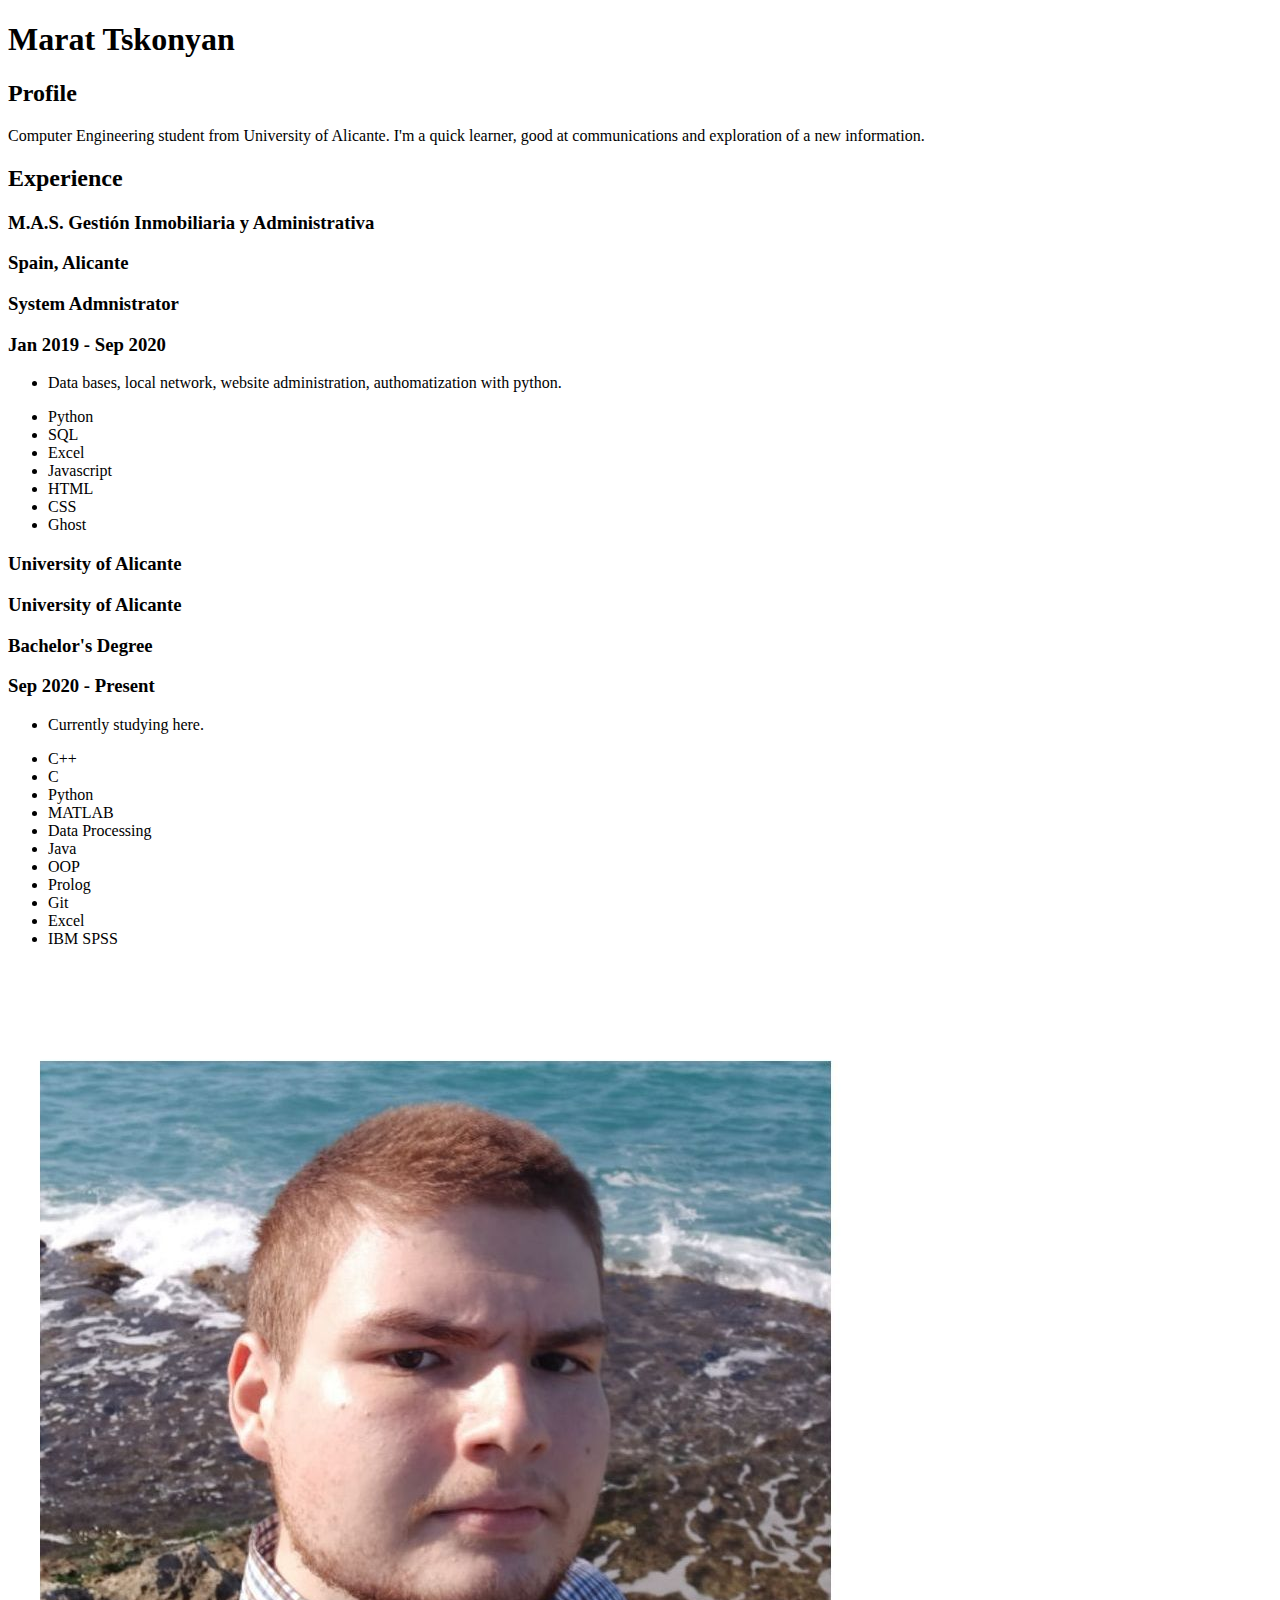
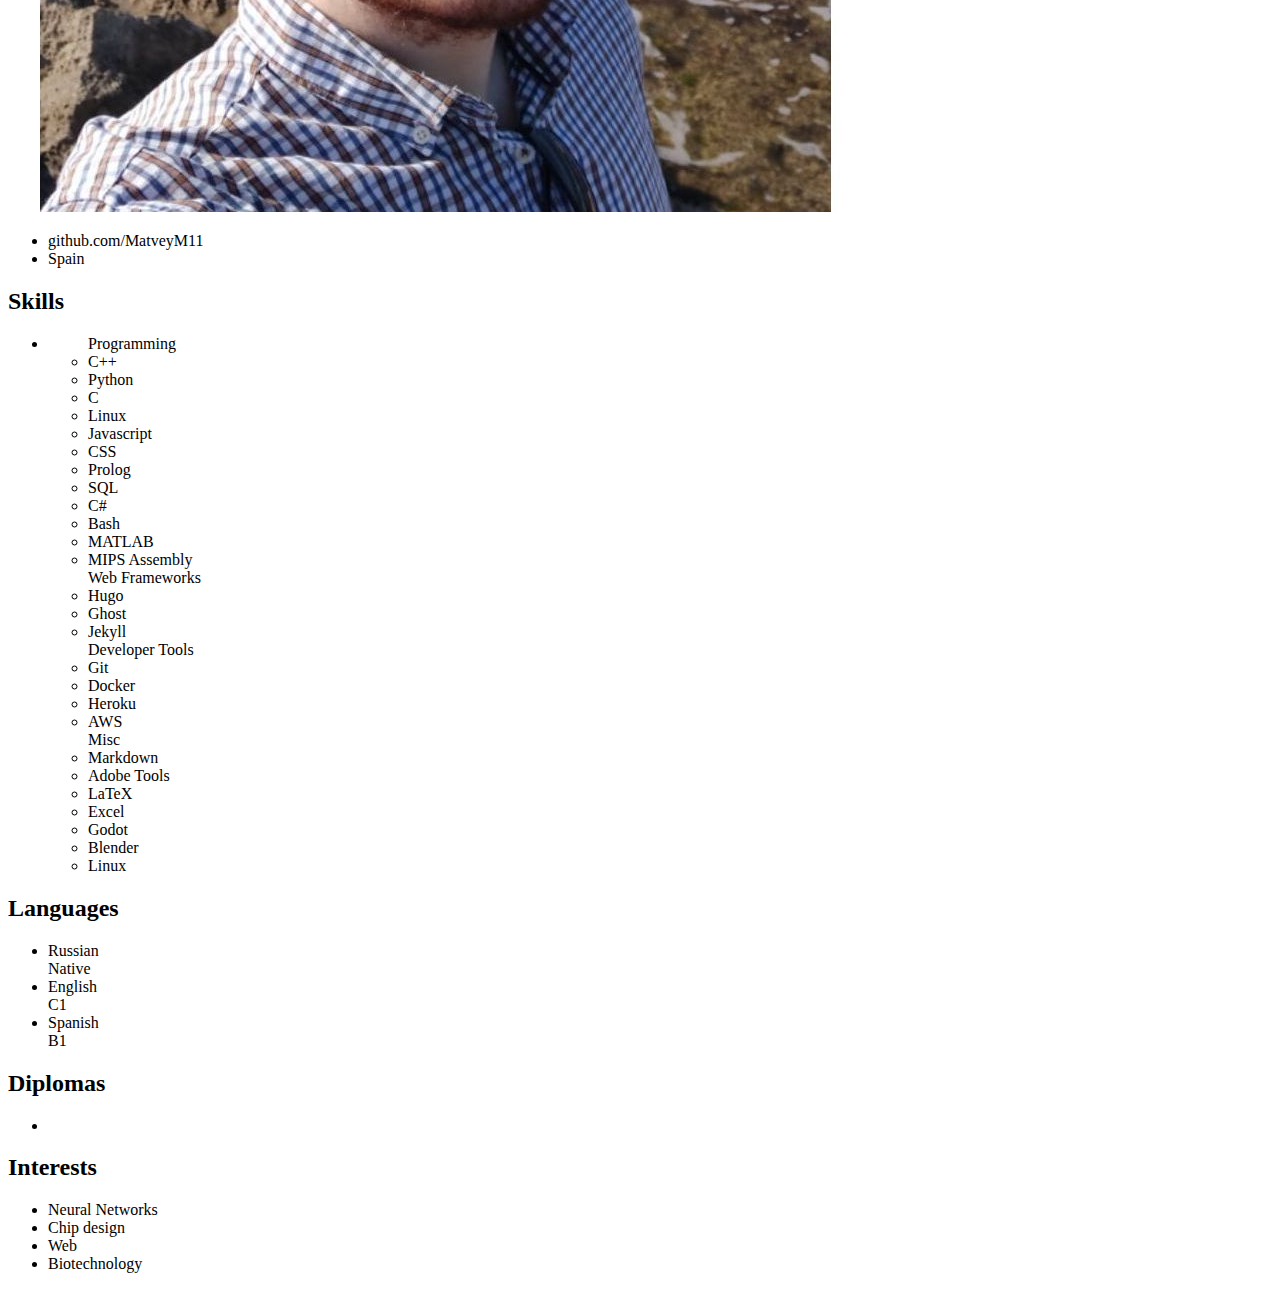
==== docs/index.html @ a930a395 "Add files via upload" ====
<!DOCTYPE html>
<html lang="en">
    

<head>
	<meta name="generator" content="Hugo 0.101.0" />
    <meta charset="UTF-8">
    <meta name="viewport" content="width=device-width, initial-scale=1.0">
    <title>Marat Tskonyan CV</title>

    <link rel="canonical" href="https://matveym11.github.io/CV_HUGO/" />
    <link rel="stylesheet" href="https://fonts.googleapis.com/css?family=Oswald" />
    <link rel="stylesheet" href="https://fonts.googleapis.com/css?family=Roboto" />
    <link rel="stylesheet" href="https://fonts.googleapis.com/icon?family=Material+Icons" />
    <link rel="stylesheet" href="https://cdnjs.cloudflare.com/ajax/libs/font-awesome/5.15.3/css/all.min.css" integrity="sha512-iBBXm8fW90+nuLcSKlbmrPcLa0OT92xO1BIsZ+ywDWZCvqsWgccV3gFoRBv0z+8dLJgyAHIhR35VZc2oM/gI1w==" crossorigin="anonymous" referrerpolicy="no-referrer" />
    <link rel="stylesheet" href="/CV_HUGO/style.main.min.9935f669bc6f7560fb1dafef551aab6ddab8d15a080cbc21f878848c925436c4.css" integrity="sha256-mTX2abxvdWD7Ha/vVRqrbdq40VoIDLwh&#43;HiEjJJUNsQ=" crossorigin="anonymous" media="screen,print" />

    
        <meta property="og:title" content="Marat Tskonyan CV" />
        <meta property="og:url" content="https://matveym11.github.io/CV_HUGO/" />
        <meta property="og:type" content="website" />
        
            <meta property="og:image" content="https://matveym11.github.io/CV_HUGO/img/avatar3.jpg" />
        
        
            <meta property="og:description" content="Computer Engineering student from University of Alicante. I&#39;m a quick learner, good at communications and exploration of a new information." />
            <meta name="description" content="Computer Engineering student from University of Alicante. I&#39;m a quick learner, good at communications and exploration of a new information." />
        
    

    
</head>

<body>
    <div class="content">
        <div class="content__left">
            <h1 class="mainHeading">Marat <span>Tskonyan</span></h1>
            
<div id="profile" class="section">
    <div class="section__heading">
        <h2 class="section__title">Profile</h2>
    </div>
    <div class="section__content">
        <p>Computer Engineering student from University of Alicante. I'm a quick learner, good at communications and exploration of a new information.</p>
    </div>
</div>


            
<div id="experience" class="section">
    <div class="section__heading">
        <h2 class="section__title">Experience</h2>
    </div>
    <div class="section__content">
        <div class="experience">
            
            <div class="experience__item">
                <div class="experience__header">
                    <h3 class="experience__company">
                        M.A.S. Gestión Inmobiliaria y Administrativa
                    </h3>
                    <h3 class="experience__place">Spain, Alicante</h3>
                </div>
                
                <div class="experience__job">
                    <div class="experience__subheader">
                        <h3 class="experience__position">
                            System Admnistrator
                        </h3>
                        <h3 class="experience__date">Jan 2019 - Sep 2020</h3>
                    </div>
                    <ul>
                        
                        <li class="experience__bullet">Data bases, local network, website administration, authomatization with python.</li>
                        
                    </ul>
                    <div class="experience__badges">
                        <ul>
                            
                            <li class="experience__badge">Python</li>
                            
                            <li class="experience__badge">SQL</li>
                            
                            <li class="experience__badge">Excel</li>
                            
                            <li class="experience__badge">Javascript</li>
                            
                            <li class="experience__badge">HTML</li>
                            
                            <li class="experience__badge">CSS</li>
                            
                            <li class="experience__badge">Ghost</li>
                            
                        </ul>
                    </div>
                </div>
                
            </div>
            
            <div class="experience__item">
                <div class="experience__header">
                    <h3 class="experience__company">
                        University of Alicante
                    </h3>
                    <h3 class="experience__place">University of Alicante</h3>
                </div>
                
                <div class="experience__job">
                    <div class="experience__subheader">
                        <h3 class="experience__position">
                            Bachelor's Degree
                        </h3>
                        <h3 class="experience__date">Sep 2020 - Present</h3>
                    </div>
                    <ul>
                        
                        <li class="experience__bullet">Currently studying here.</li>
                        
                    </ul>
                    <div class="experience__badges">
                        <ul>
                            
                            <li class="experience__badge">C&#43;&#43;</li>
                            
                            <li class="experience__badge">C</li>
                            
                            <li class="experience__badge">Python</li>
                            
                            <li class="experience__badge">MATLAB</li>
                            
                            <li class="experience__badge">Data Processing</li>
                            
                            <li class="experience__badge">Java</li>
                            
                            <li class="experience__badge">OOP</li>
                            
                            <li class="experience__badge">Prolog</li>
                            
                            <li class="experience__badge">Git</li>
                            
                            <li class="experience__badge">Excel</li>
                            
                            <li class="experience__badge">IBM SPSS</li>
                            
                        </ul>
                    </div>
                </div>
                
            </div>
            
        </div>
    </div>
</div>


            

            

        </div>
        <div class="content__right">
            
    <div class="sideSection avatar">
        <div class="avatar__container">
            <img class="avatar__img" src="img/avatar3.jpg" alt="photo of me">
        </div>
    </div>

            
<div class="sideSection contact">
    <ul>
        
        <li class="contact__item">
            <i class="fab fa-github"></i><span>github.com/MatveyM11</span>
        </li>
        
        <li class="contact__item">
            <i class="fas fa-map-marker-alt"></i><span>Spain</span>
        </li>
        
    </ul>
</div>


            
<div class="sideSection">
    <div class="sideSection__heading">
        <h2 class="sideSection__title">Skills</h2>
    </div>
    <div class="sideSection__content">
        <ul class="skills">
            <li>
                
                <ul class="skills__group">
                    <span>Programming</span>
                    
                    <li>C++</li>
                    
                    <li>Python</li>
                    
                    <li>C</li>
                    
                    <li>Linux</li>
                    
                    <li>Javascript</li>
                    
                    <li>CSS</li>
                    
                    <li>Prolog</li>
                    
                    <li>SQL</li>
                    
                    <li>C#</li>
                    
                    <li>Bash</li>
                    
                    <li>MATLAB</li>
                    
                    <li>MIPS Assembly</li>
                    
                </ul>
                
                <ul class="skills__group">
                    <span>Web Frameworks</span>
                    
                    <li>Hugo</li>
                    
                    <li>Ghost</li>
                    
                    <li>Jekyll</li>
                    
                </ul>
                
                <ul class="skills__group">
                    <span>Developer Tools</span>
                    
                    <li>Git</li>
                    
                    <li>Docker</li>
                    
                    <li>Heroku</li>
                    
                    <li>AWS</li>
                    
                </ul>
                
                <ul class="skills__group">
                    <span>Misc</span>
                    
                    <li>Markdown</li>
                    
                    <li>Adobe Tools</li>
                    
                    <li>LaTeX</li>
                    
                    <li>Excel</li>
                    
                    <li>Godot</li>
                    
                    <li>Blender</li>
                    
                    <li>Linux</li>
                    
                </ul>
                
            </li>
        </ul>
    </div>
</div>


            
<div class="sideSection">
    <div class="sideSection__heading">
        <h2 class="sideSection__title">Languages</h2>
    </div>
    <div class="sideSection__content">
        <ul class="language">
            
            <li class="language__item">
                <div class="language__name">Russian</div>
                <div class="language__level">Native</div>
            </li>
            
            <li class="language__item">
                <div class="language__name">English</div>
                <div class="language__level">C1</div>
            </li>
            
            <li class="language__item">
                <div class="language__name">Spanish</div>
                <div class="language__level">B1</div>
            </li>
            
        </ul>
    </div>
</div>


            
<div class="sideSection">
    <div class="sideSection__heading">
        <h2 class="sideSection__title">Diplomas</h2>
    </div>
    <div class="sideSection__content">
        <ul>
            
            <li></li>
            
        </ul>
    </div>
</div>


            
<div class="sideSection">
    <div class="sideSection__heading">
        <h2 class="sideSection__title">Interests</h2>
    </div>
    <div class="sideSection__content">
        <ul class="interests">
            
            <li class="interests__item">Neural Networks</li>
            
            <li class="interests__item">Chip design</li>
            
            <li class="interests__item">Web</li>
            
            <li class="interests__item">Biotechnology</li>
            
        </ul>
    </div>
</div>


        </div>
    </div>
</body>
</html>
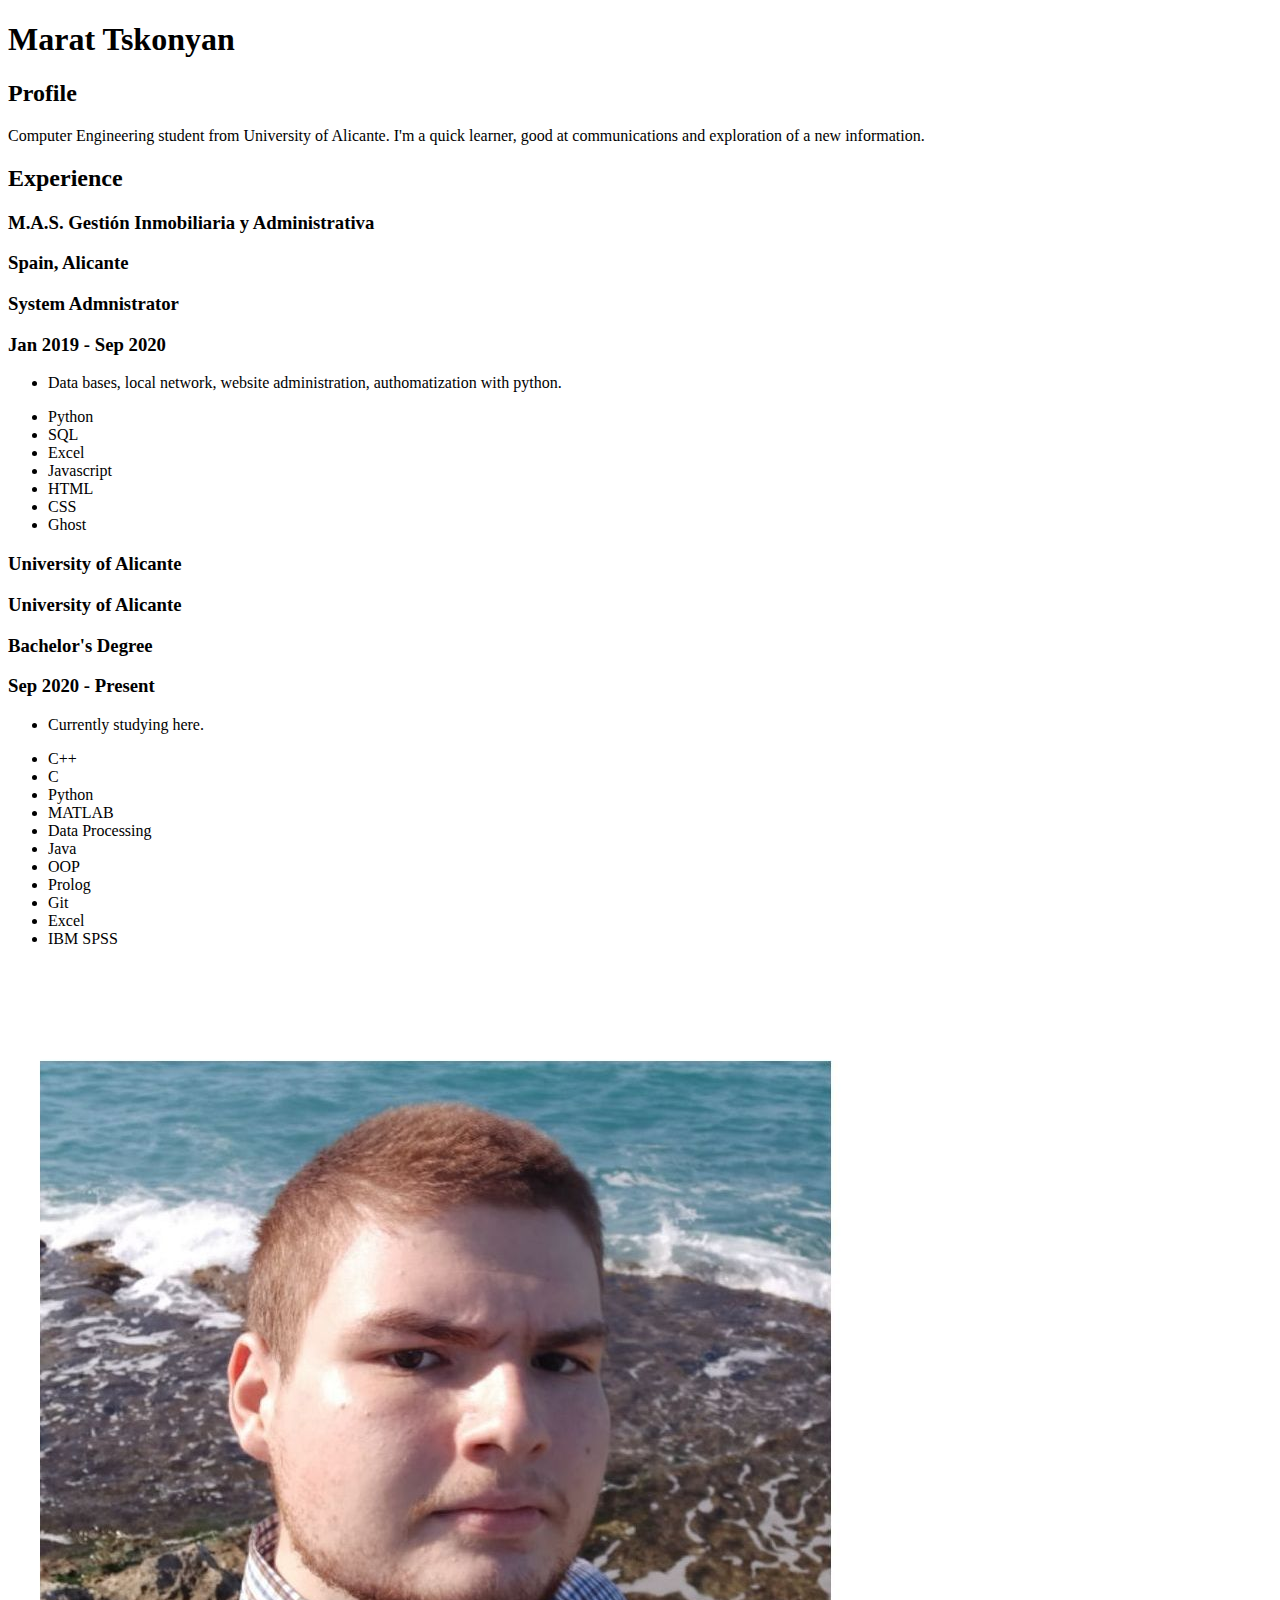
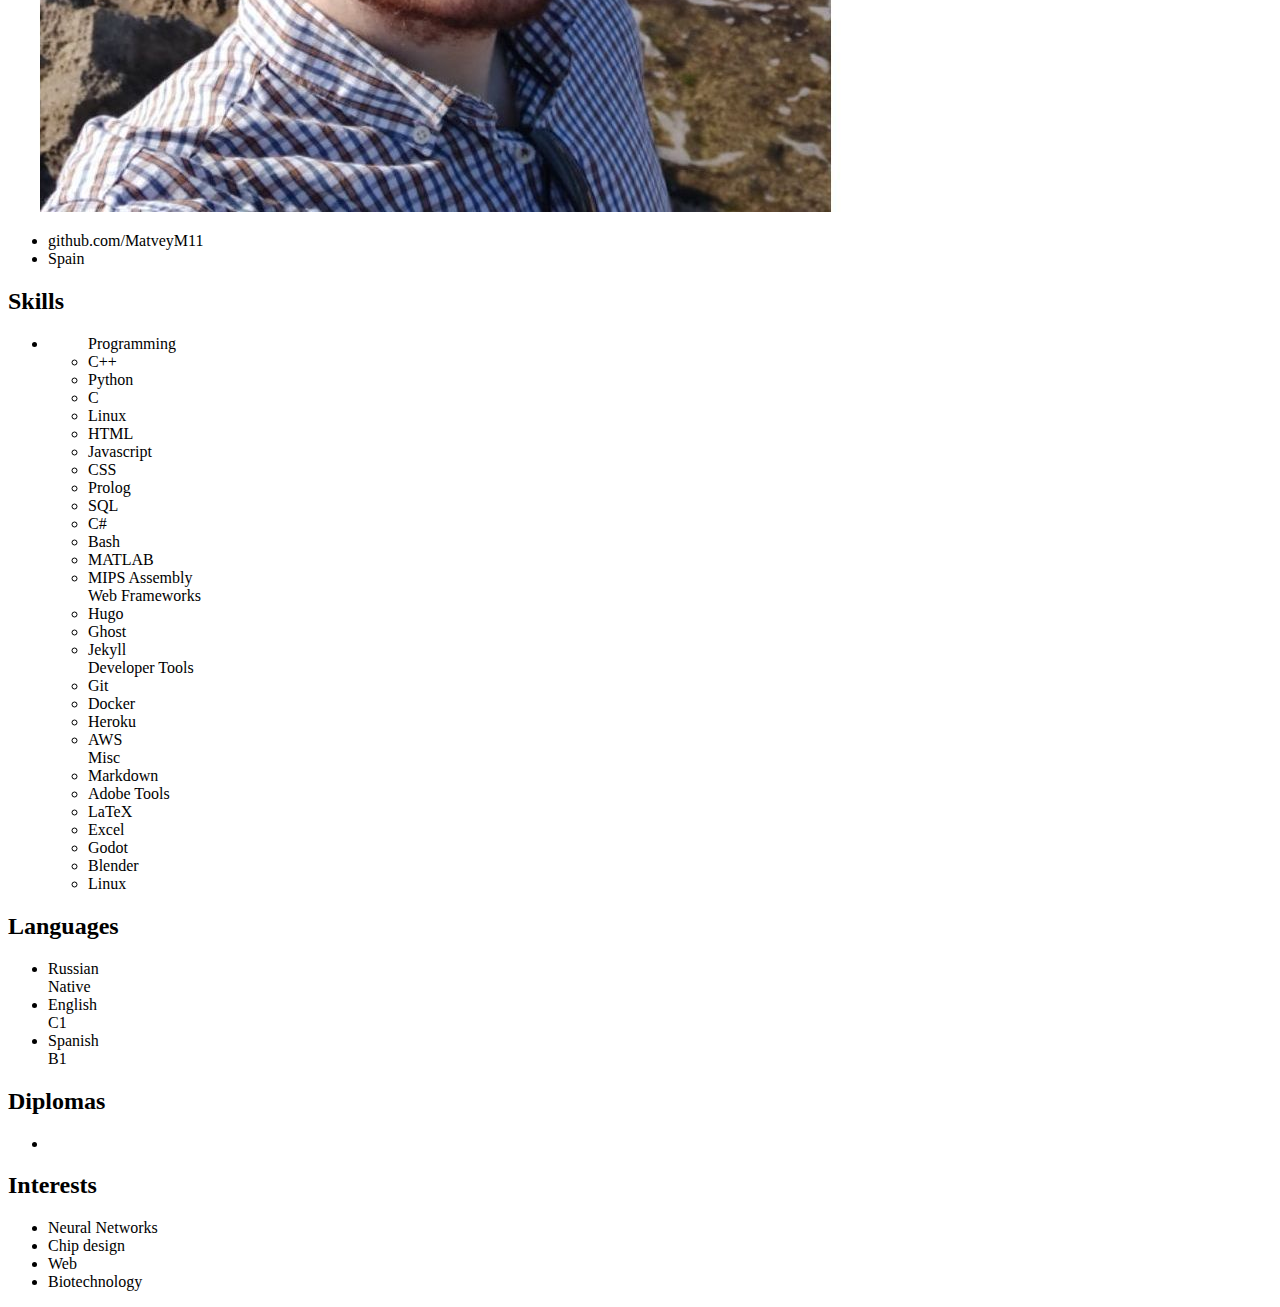
==== commit bdf0f257: "Update index.html" ====
--- a/docs/index.html
+++ b/docs/index.html
@@ -203,6 +203,8 @@
                     <li>C</li>
                     
                     <li>Linux</li>
+		    
+		    <li>HTML</li>
                     
                     <li>Javascript</li>
                     
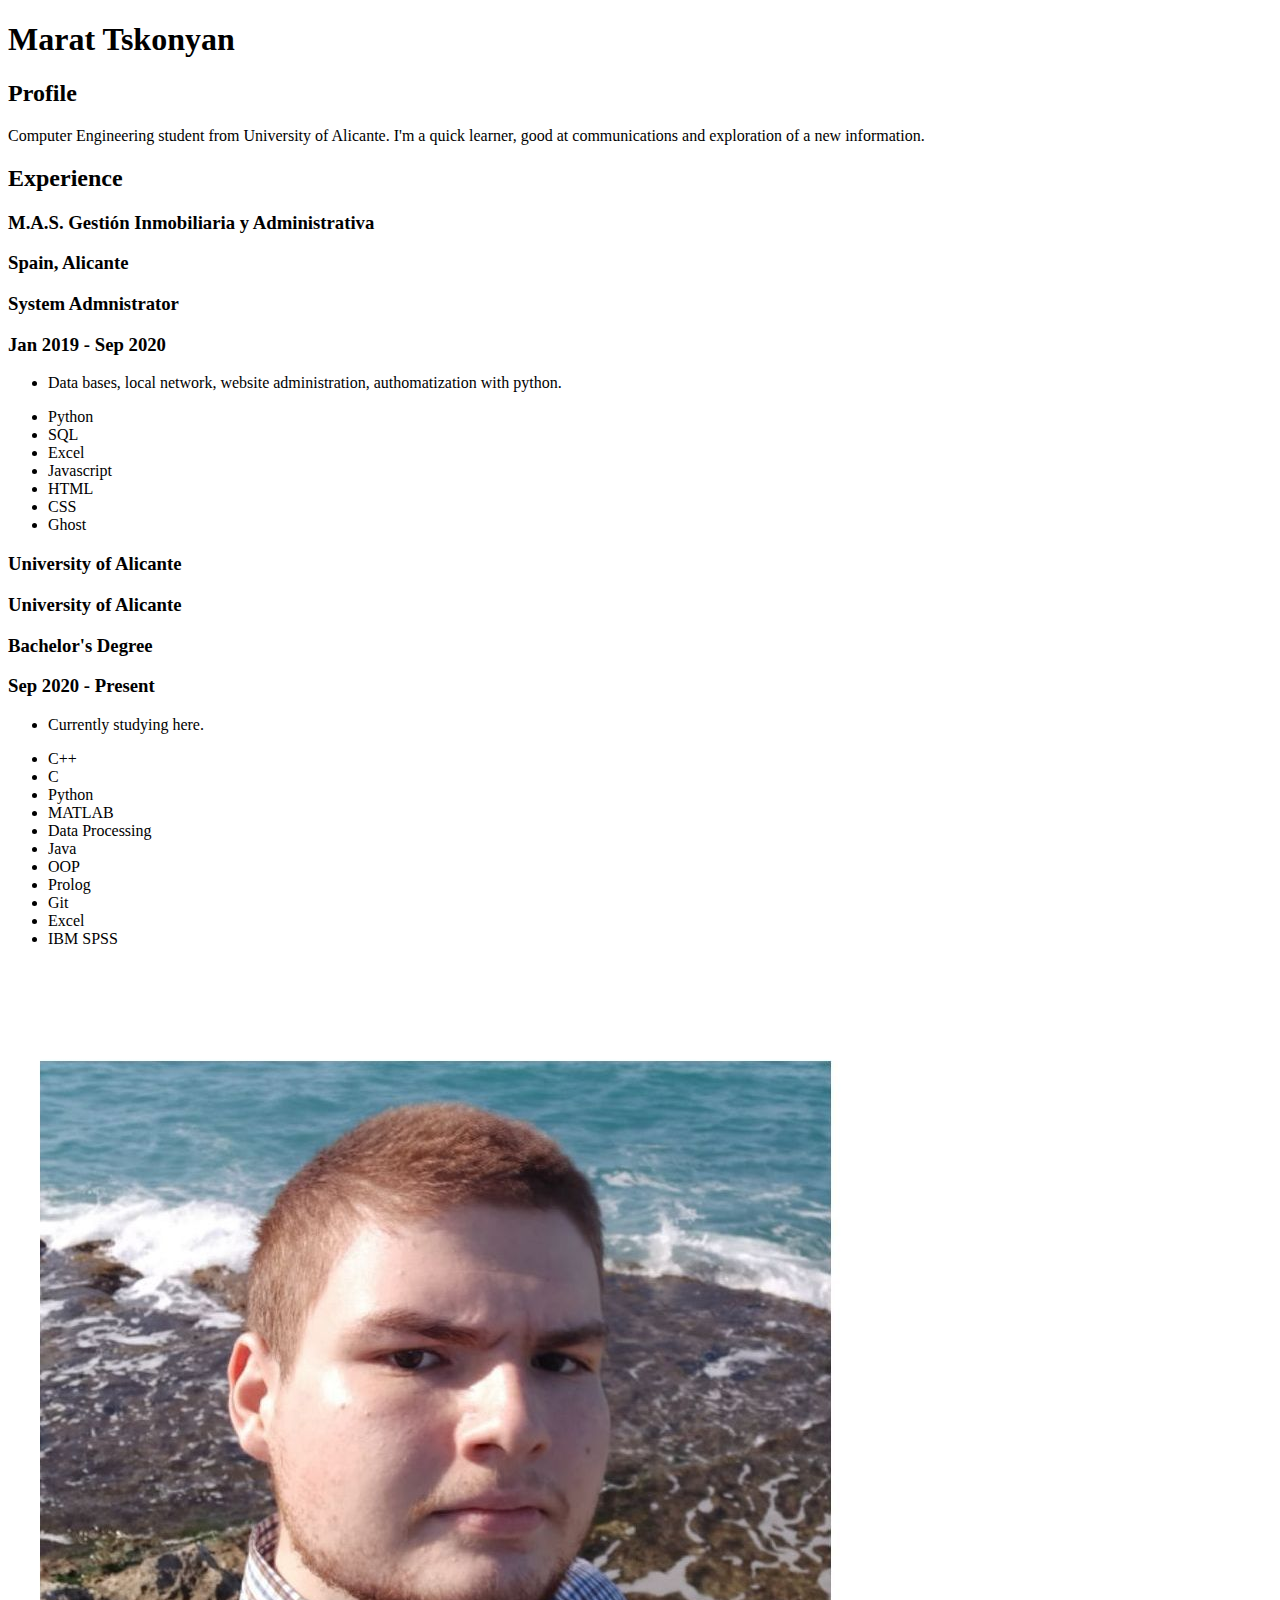
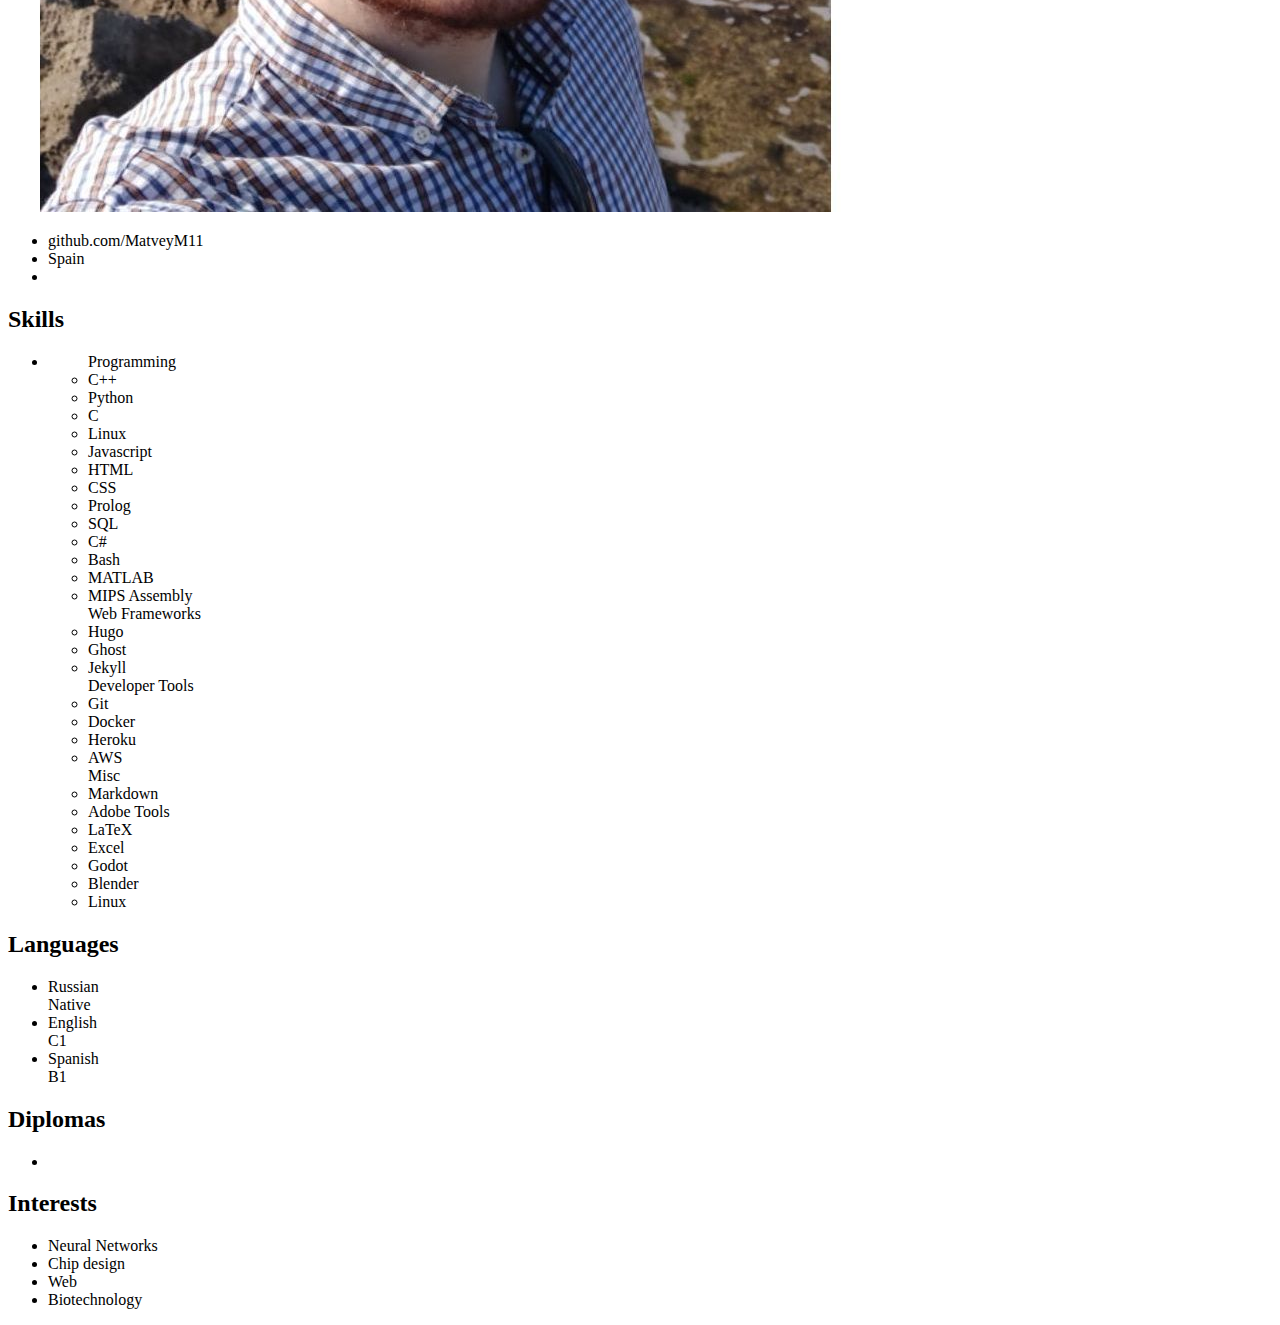
==== commit 87400870: "Add files via upload" ====
--- a/docs/index.html
+++ b/docs/index.html
@@ -15,7 +15,7 @@
     <link rel="stylesheet" href="https://fonts.googleapis.com/css?family=Roboto" />
     <link rel="stylesheet" href="https://fonts.googleapis.com/icon?family=Material+Icons" />
     <link rel="stylesheet" href="https://cdnjs.cloudflare.com/ajax/libs/font-awesome/5.15.3/css/all.min.css" integrity="sha512-iBBXm8fW90+nuLcSKlbmrPcLa0OT92xO1BIsZ+ywDWZCvqsWgccV3gFoRBv0z+8dLJgyAHIhR35VZc2oM/gI1w==" crossorigin="anonymous" referrerpolicy="no-referrer" />
-    <link rel="stylesheet" href="/CV_HUGO/style.main.min.9935f669bc6f7560fb1dafef551aab6ddab8d15a080cbc21f878848c925436c4.css" integrity="sha256-mTX2abxvdWD7Ha/vVRqrbdq40VoIDLwh&#43;HiEjJJUNsQ=" crossorigin="anonymous" media="screen,print" />
+    <link rel="stylesheet" href="/CV_HUGO/style.main.min.ac84c71eee7a9ab1ff2217df947f0f1b28aa3e314f6460da1d5694445baf789f.css" integrity="sha256-rITHHu56mrH/IhfflH8PGyiqPjFPZGDaHVaURFuveJ8=" crossorigin="anonymous" media="screen,print" />
 
     
         <meta property="og:title" content="Marat Tskonyan CV" />
@@ -180,6 +180,10 @@
             <i class="fas fa-map-marker-alt"></i><span>Spain</span>
         </li>
         
+        <li class="contact__item">
+            <i class="fas fa-map-marker-alt"></i><span></span>
+        </li>
+        
     </ul>
 </div>
 
@@ -203,10 +207,10 @@
                     <li>C</li>
                     
                     <li>Linux</li>
-		    
-		    <li>HTML</li>
                     
                     <li>Javascript</li>
+                    
+                    <li>HTML</li>
                     
                     <li>CSS</li>
                     
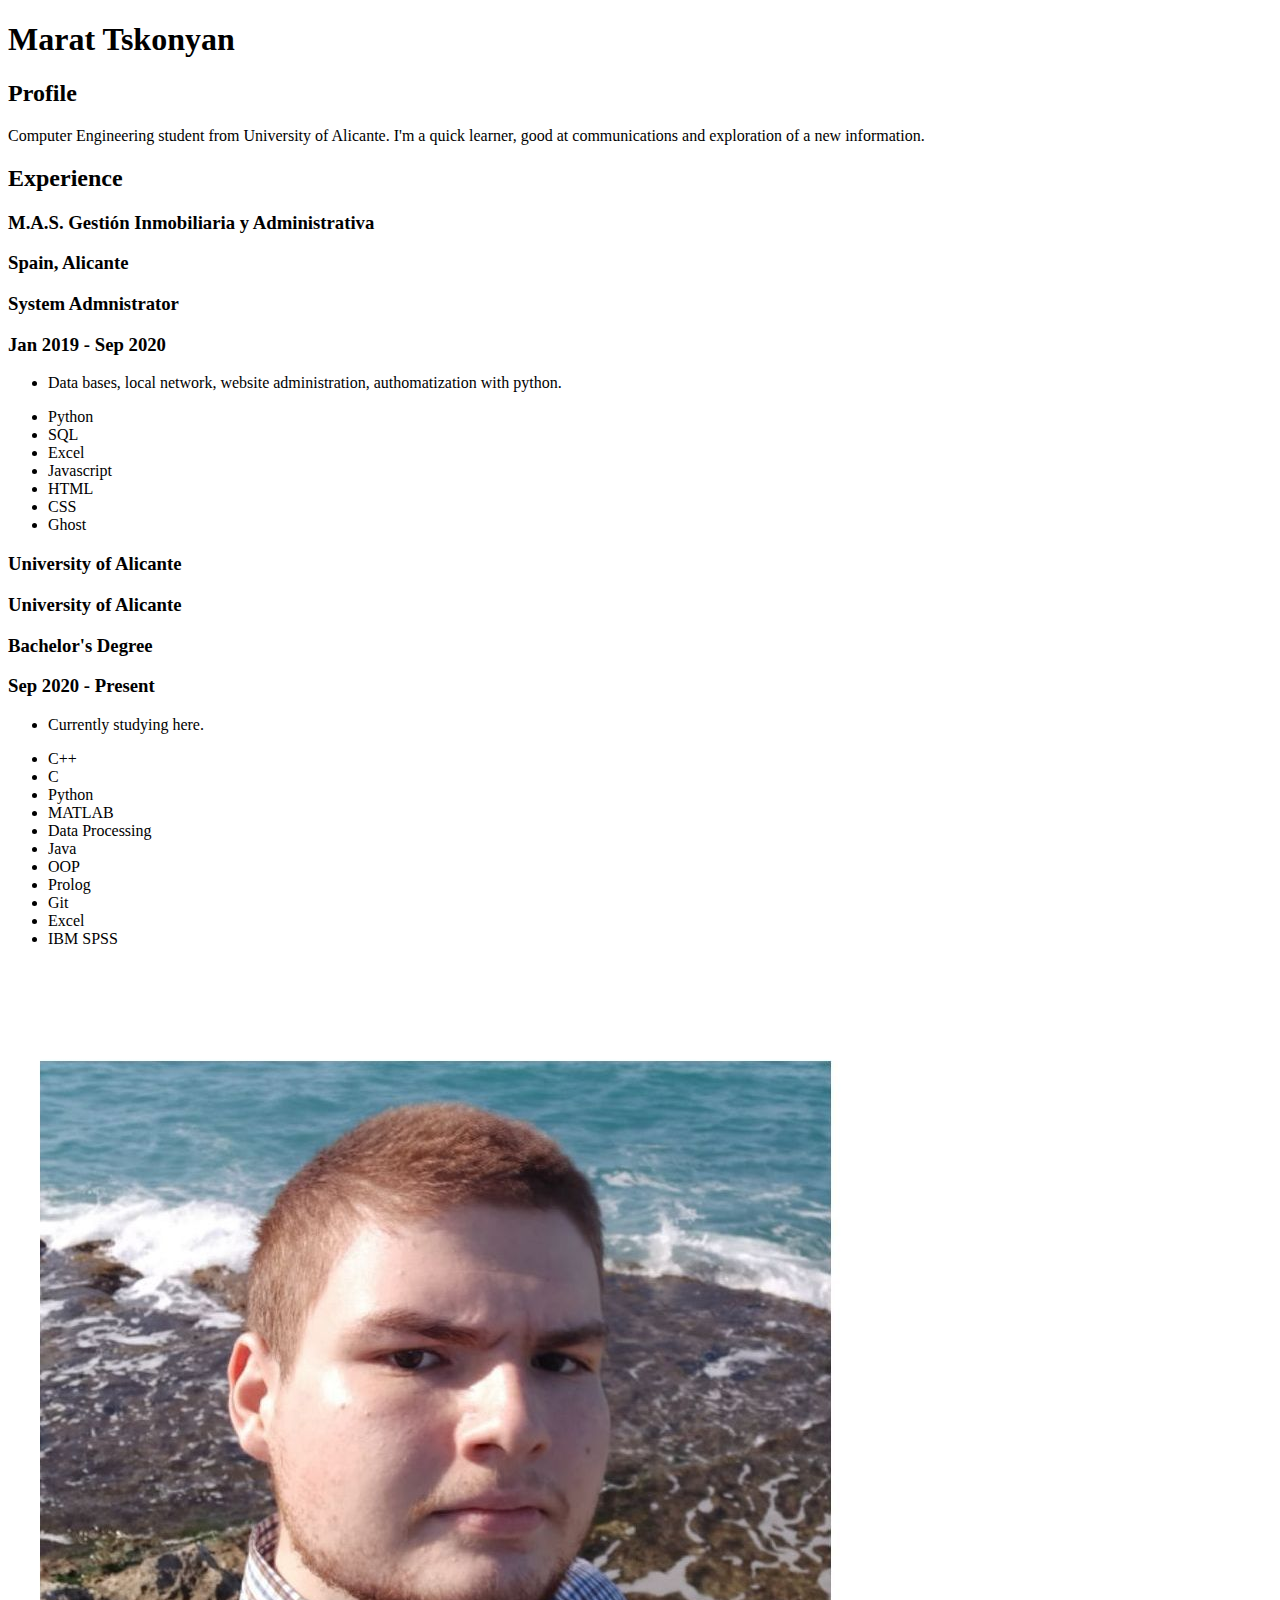
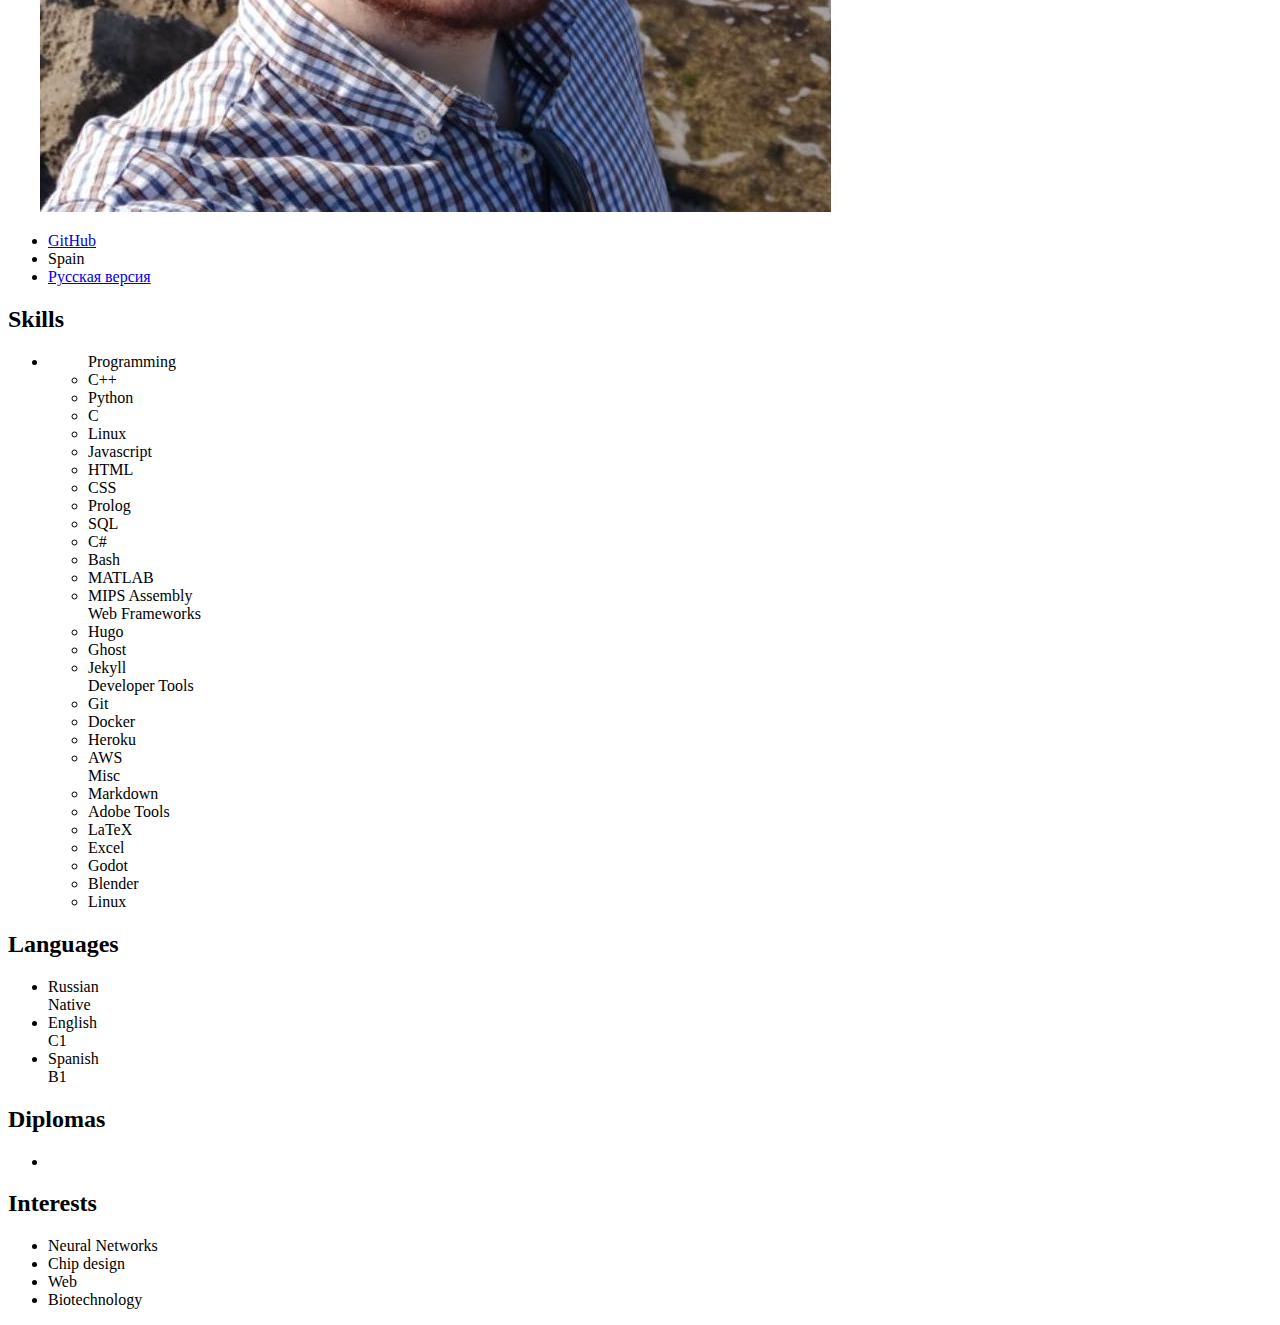
==== commit 681d67ab: "Add files via upload" ====
--- a/docs/index.html
+++ b/docs/index.html
@@ -173,7 +173,7 @@
     <ul>
         
         <li class="contact__item">
-            <i class="fab fa-github"></i><span>github.com/MatveyM11</span>
+            <i class="fab fa-github"></i><span><a href="github.com/MatveyM11">GitHub</a></span>
         </li>
         
         <li class="contact__item">
@@ -181,7 +181,7 @@
         </li>
         
         <li class="contact__item">
-            <i class="fas fa-map-marker-alt"></i><span></span>
+            <i class="fab fa-github"></i><span><a href="url">Русская версия</a></span>
         </li>
         
     </ul>
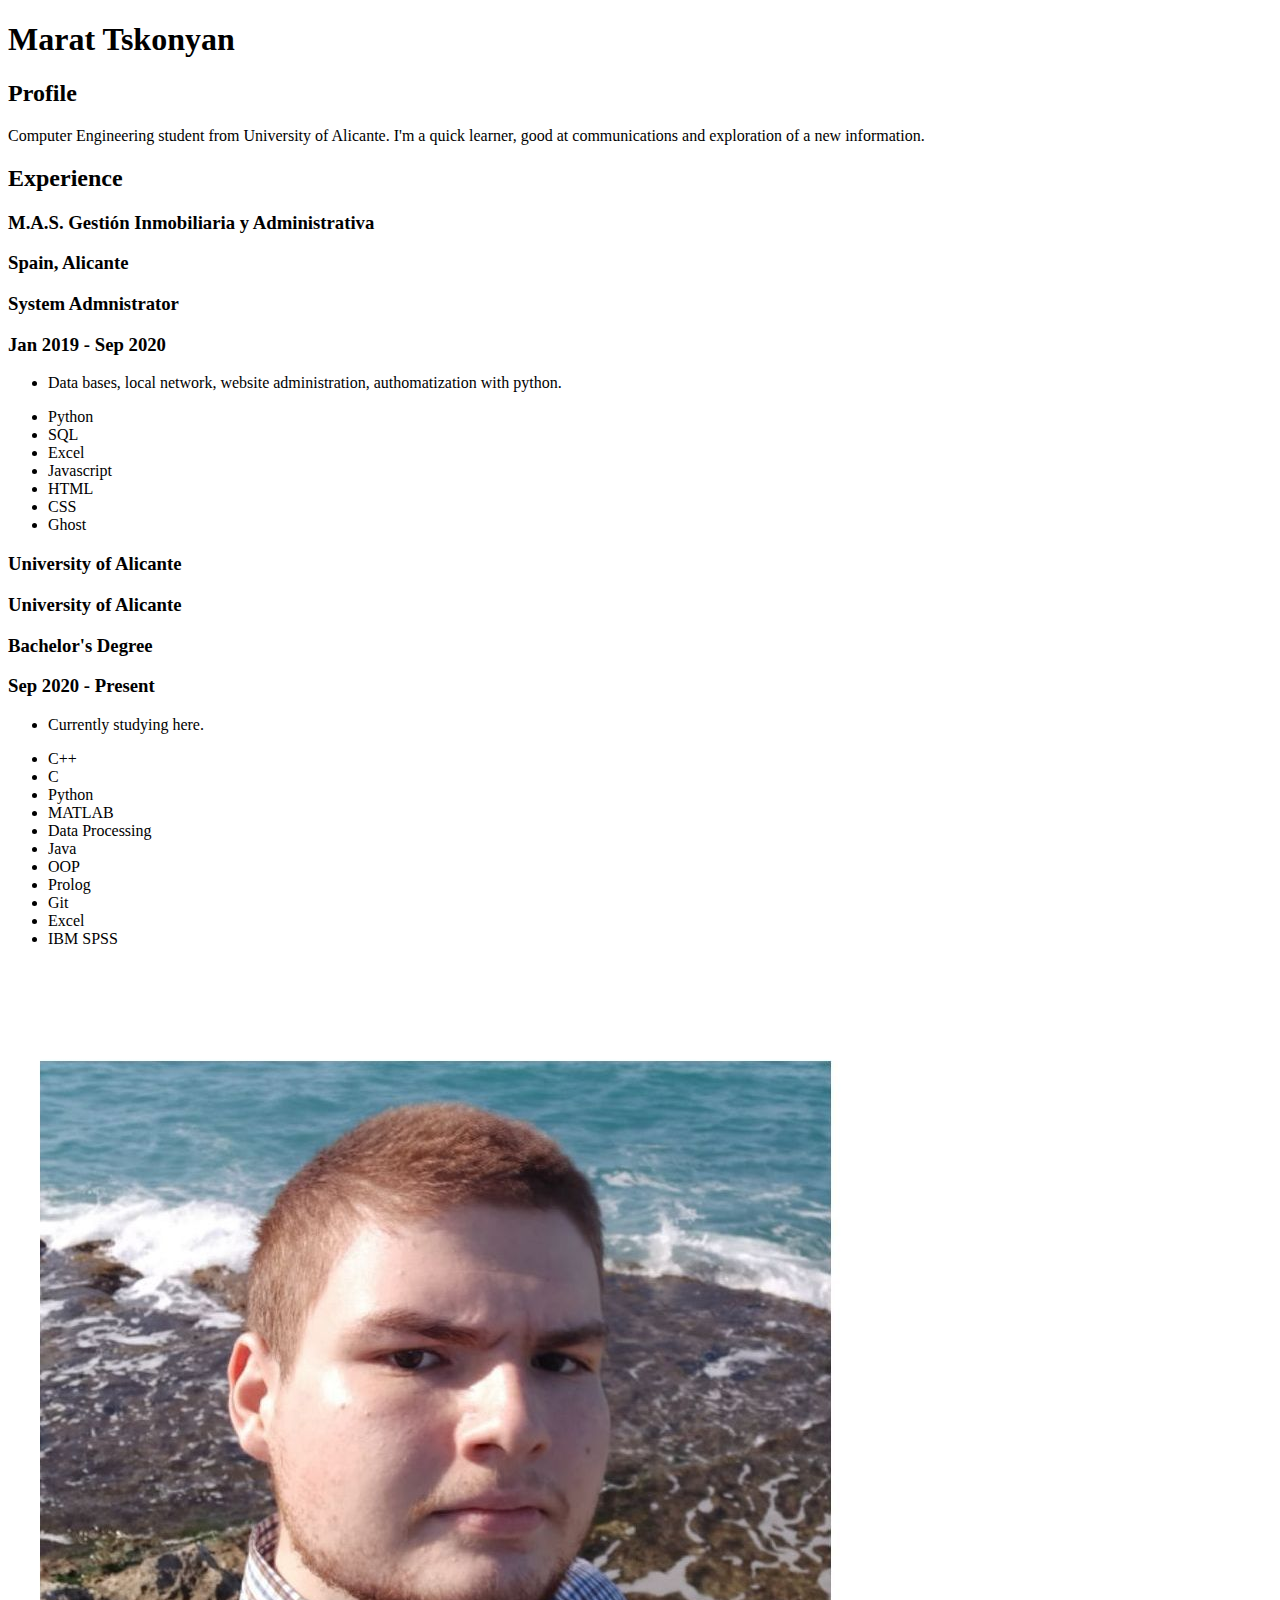
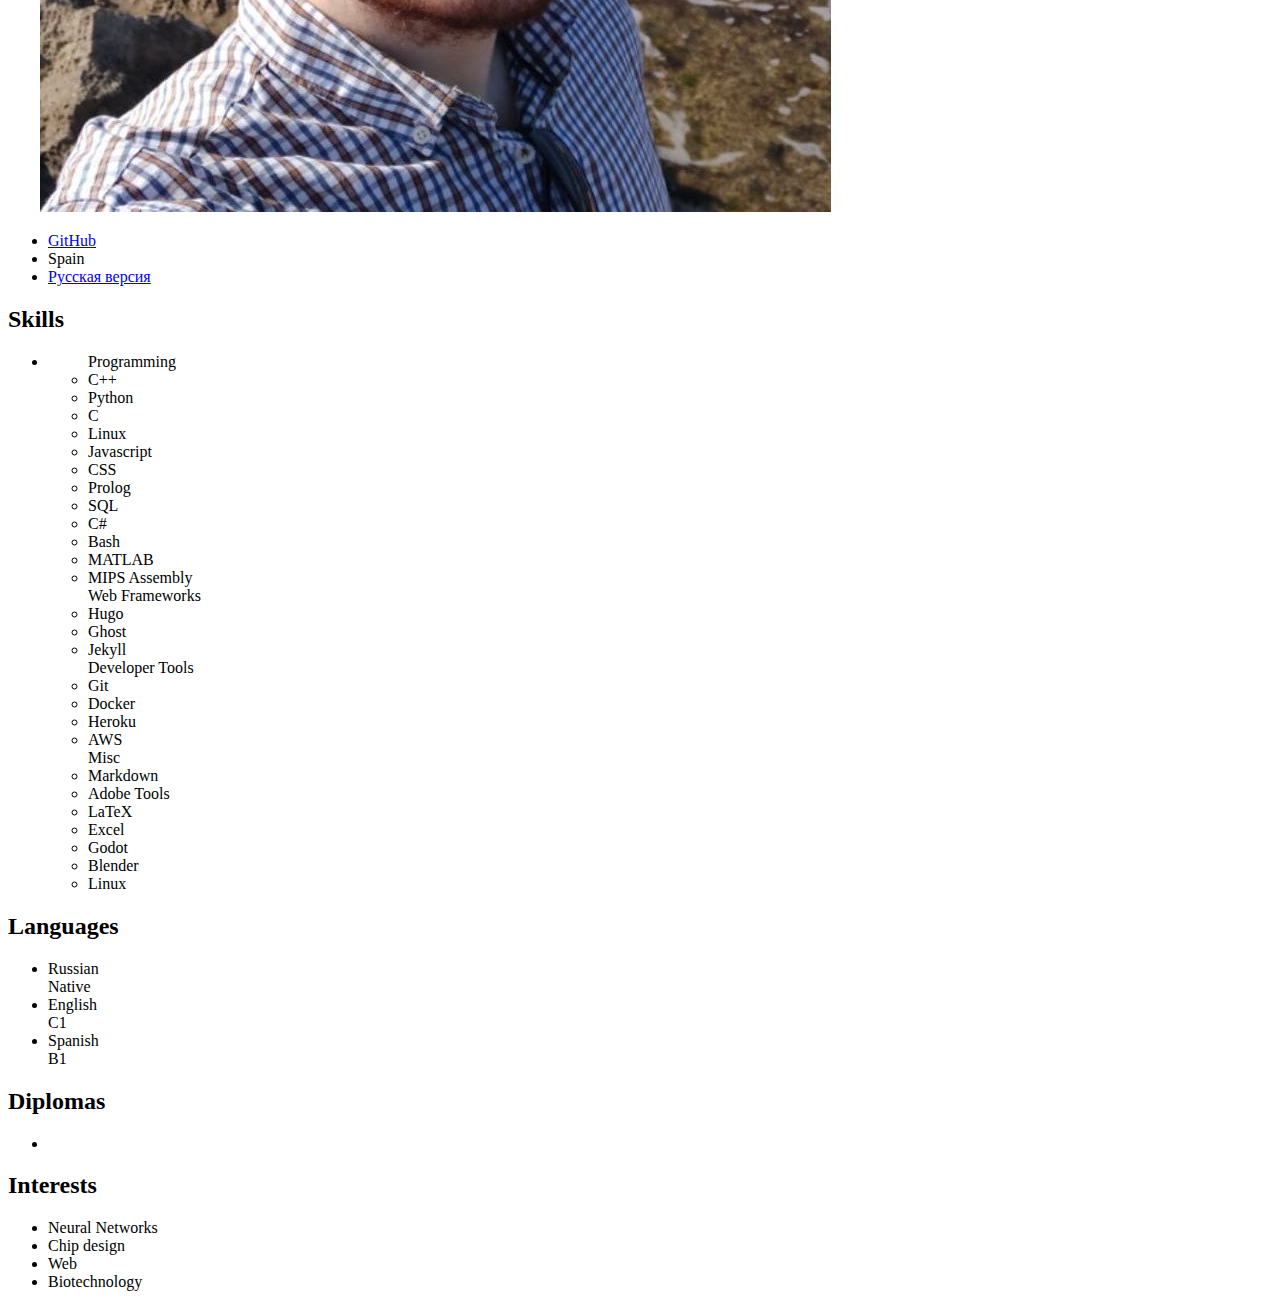
==== commit 5bd8e055: "Add files via upload" ====
--- a/docs/index.html
+++ b/docs/index.html
@@ -15,7 +15,7 @@
     <link rel="stylesheet" href="https://fonts.googleapis.com/css?family=Roboto" />
     <link rel="stylesheet" href="https://fonts.googleapis.com/icon?family=Material+Icons" />
     <link rel="stylesheet" href="https://cdnjs.cloudflare.com/ajax/libs/font-awesome/5.15.3/css/all.min.css" integrity="sha512-iBBXm8fW90+nuLcSKlbmrPcLa0OT92xO1BIsZ+ywDWZCvqsWgccV3gFoRBv0z+8dLJgyAHIhR35VZc2oM/gI1w==" crossorigin="anonymous" referrerpolicy="no-referrer" />
-    <link rel="stylesheet" href="/CV_HUGO/style.main.min.ac84c71eee7a9ab1ff2217df947f0f1b28aa3e314f6460da1d5694445baf789f.css" integrity="sha256-rITHHu56mrH/IhfflH8PGyiqPjFPZGDaHVaURFuveJ8=" crossorigin="anonymous" media="screen,print" />
+    <link rel="stylesheet" href="/CV_HUGO/style.main.min.9935f669bc6f7560fb1dafef551aab6ddab8d15a080cbc21f878848c925436c4.css" integrity="sha256-mTX2abxvdWD7Ha/vVRqrbdq40VoIDLwh&#43;HiEjJJUNsQ=" crossorigin="anonymous" media="screen,print" />
 
     
         <meta property="og:title" content="Marat Tskonyan CV" />
@@ -181,7 +181,7 @@
         </li>
         
         <li class="contact__item">
-            <i class="fab fa-github"></i><span><a href="url">Русская версия</a></span>
+            <i class="fab fa-github"></i><span><a href="https://github.com/MatveyM11/CV_HUGO/blob/main/PDF_CV/Marat%20Tskonyan%20CV.pdf">Русская версия</a></span>
         </li>
         
     </ul>
@@ -209,8 +209,6 @@
                     <li>Linux</li>
                     
                     <li>Javascript</li>
-                    
-                    <li>HTML</li>
                     
                     <li>CSS</li>
                     
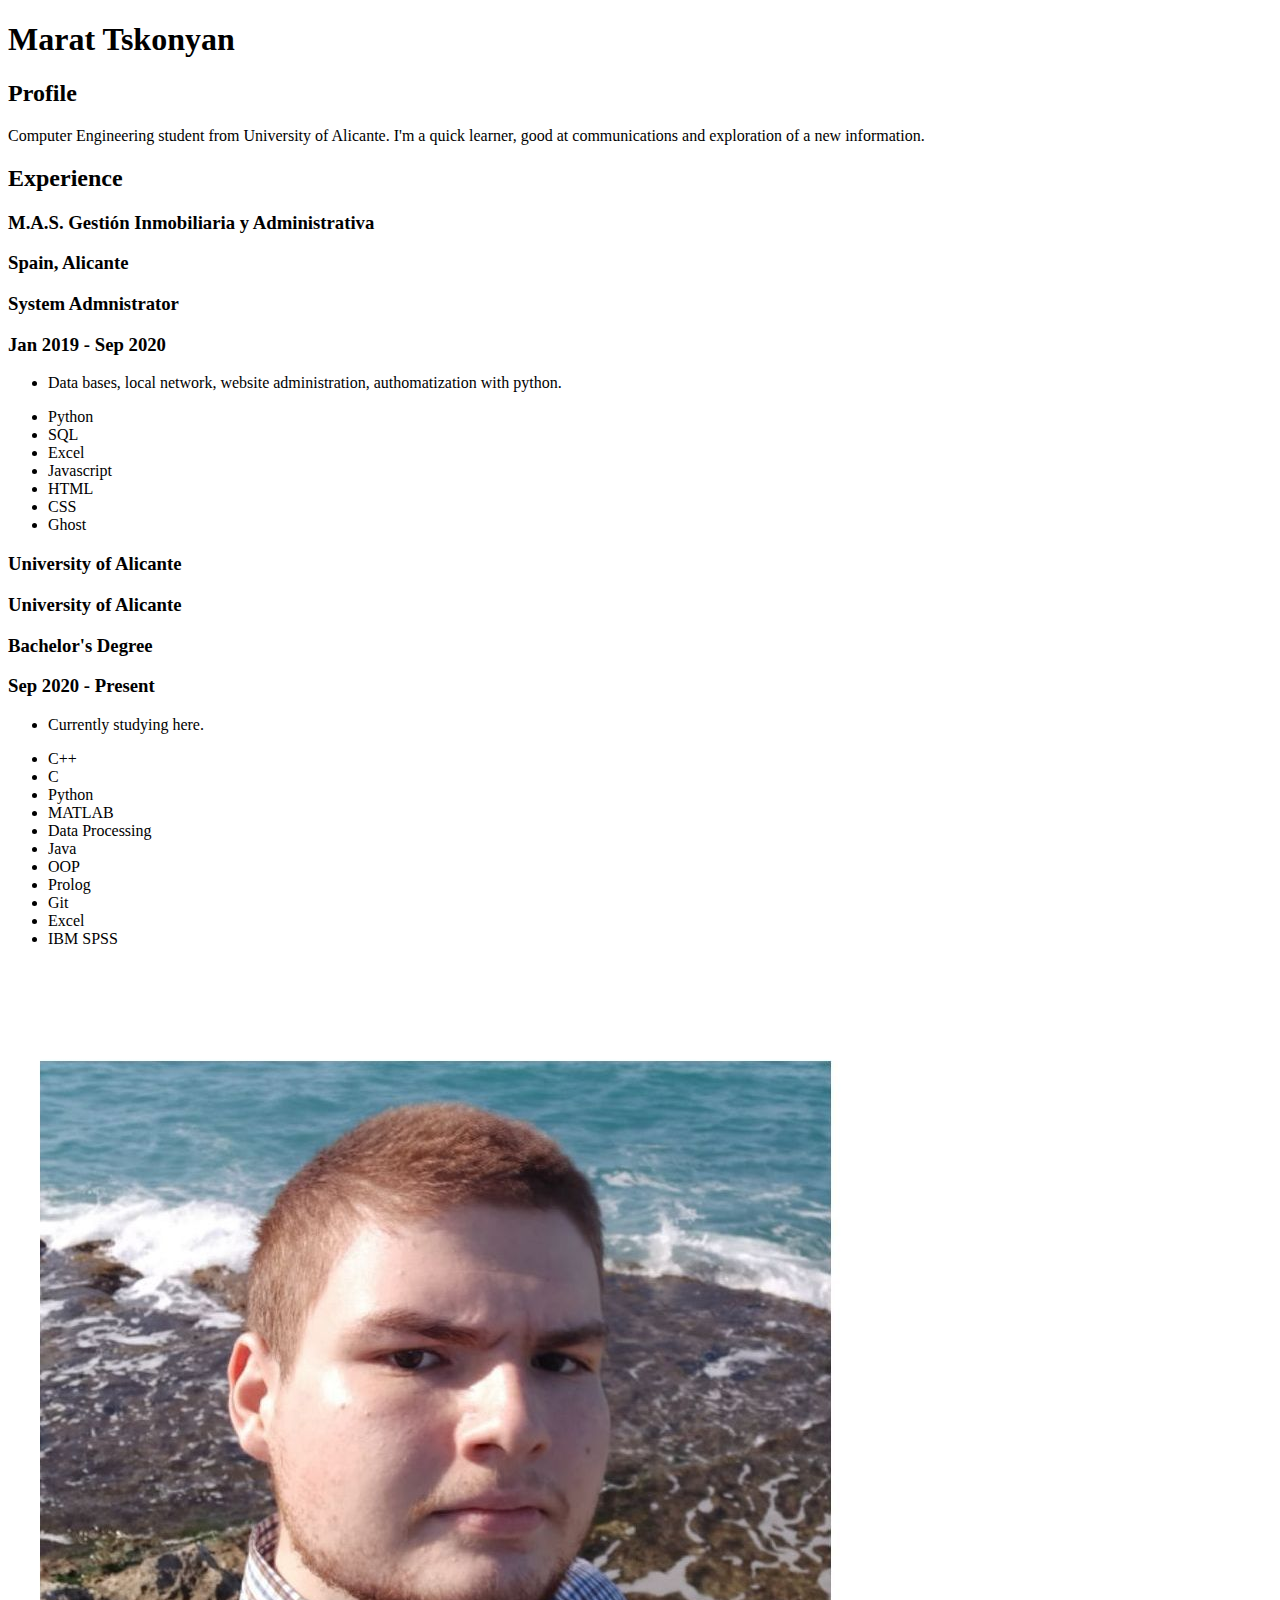
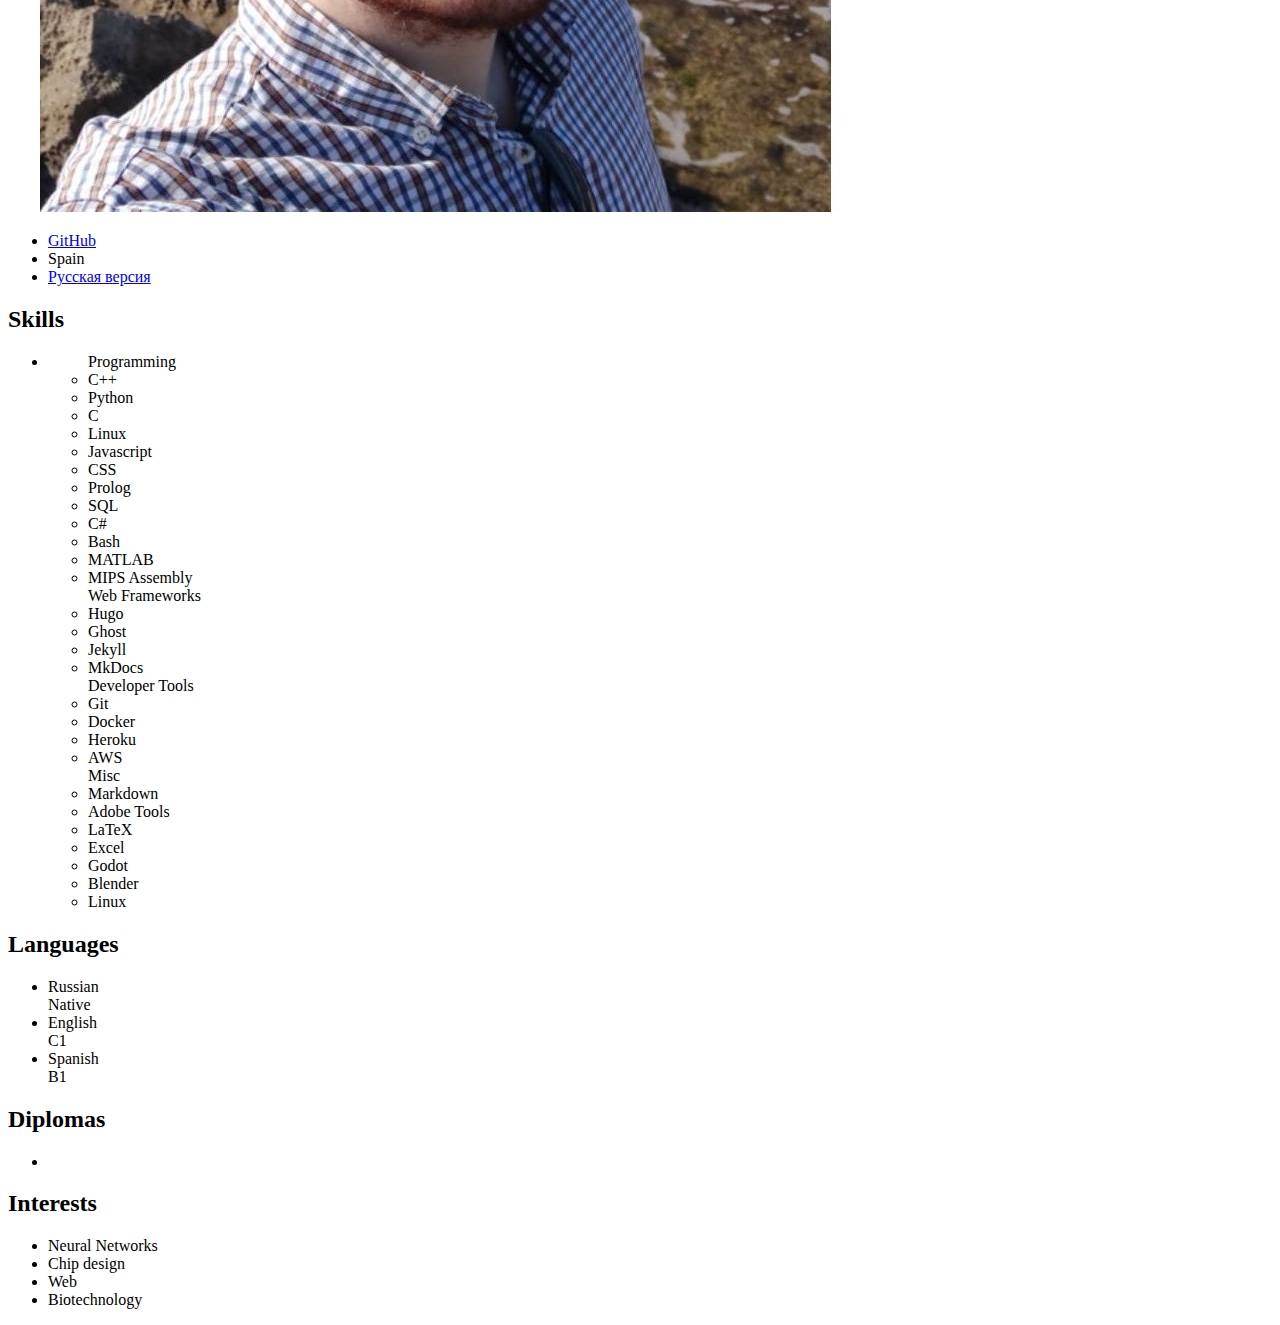
==== commit fdc08958: "Add files via upload" ====
--- a/docs/index.html
+++ b/docs/index.html
@@ -235,6 +235,8 @@
                     
                     <li>Jekyll</li>
                     
+                    <li>MkDocs</li>
+                    
                 </ul>
                 
                 <ul class="skills__group">
